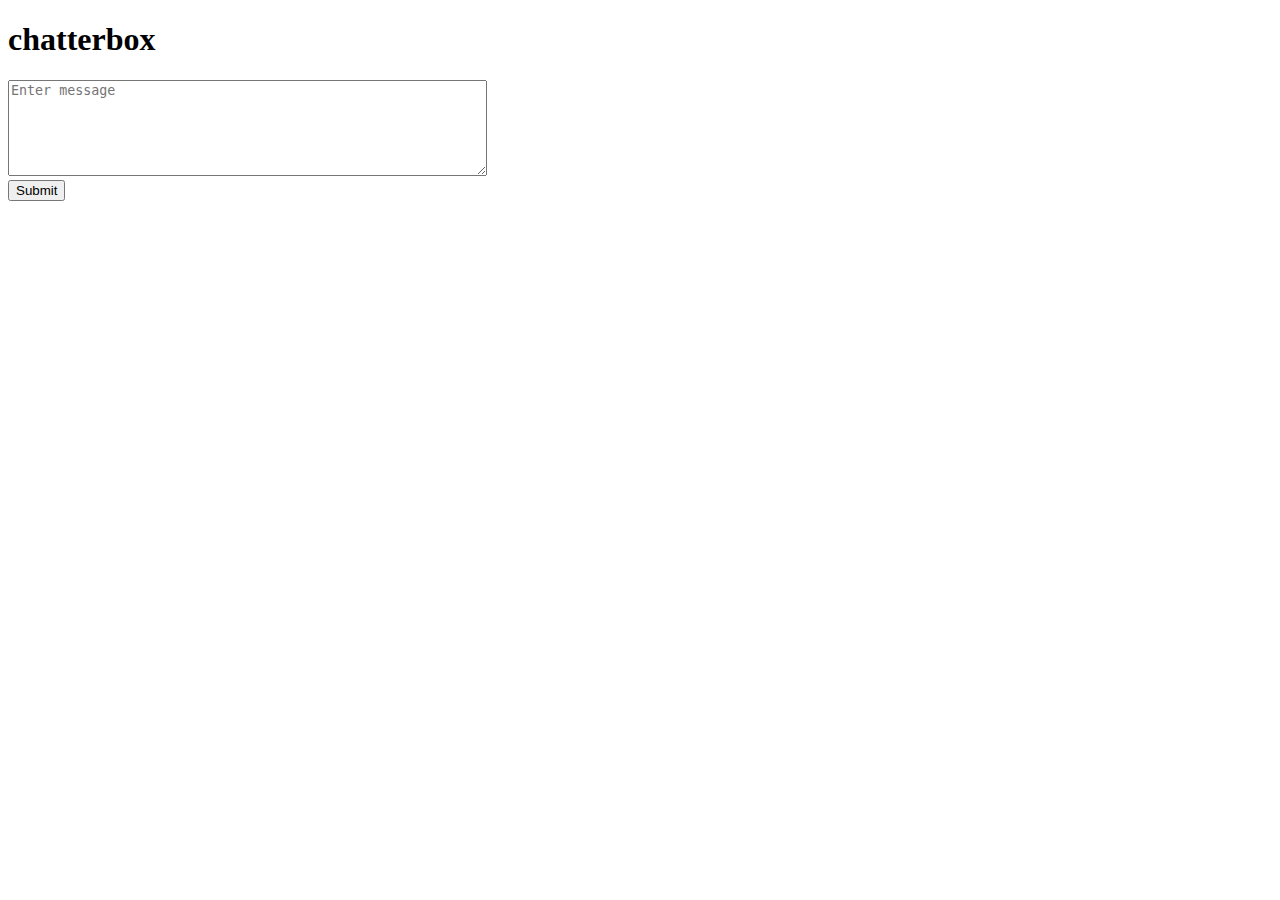
==== client/index.html @ 7e51557c "Completes most of the test cases." ====
<!doctype html>
<html>
  <head>
    <meta charset="utf-8">
    <title>chatterbox</title>
    <link rel="stylesheet" href="styles/styles.css">
    <link rel="stylesheet" href="bower_components/bootstrap/dist/css/bootstrap.min.css"

    <!-- dependencies -->
    <script src="bower_components/jquery/jquery.min.js"></script>
    <script src="bower_components/underscore/underscore-min.js"></script>
    <!-- your scripts -->
    <script src="env/config.js"></script>
    <script src="scripts/app.js"></script>
    <script src="scripts/events.js"></script>
  </head>
  <body>
    <div id="main">
      <h1>chatterbox</h1>
      <!-- Your HTML goes here! -->
      <ul class='list-group' id='chats'>
      </ul>
      <div class="container">
        <textarea id="chatMessage" placeholder="Enter message" rows="6" cols="57"></textarea>
        <div>
          <button type="button" class="btn btn-success">Submit</button>
        </div>
      </div>
    </div>
  </body>
</html>
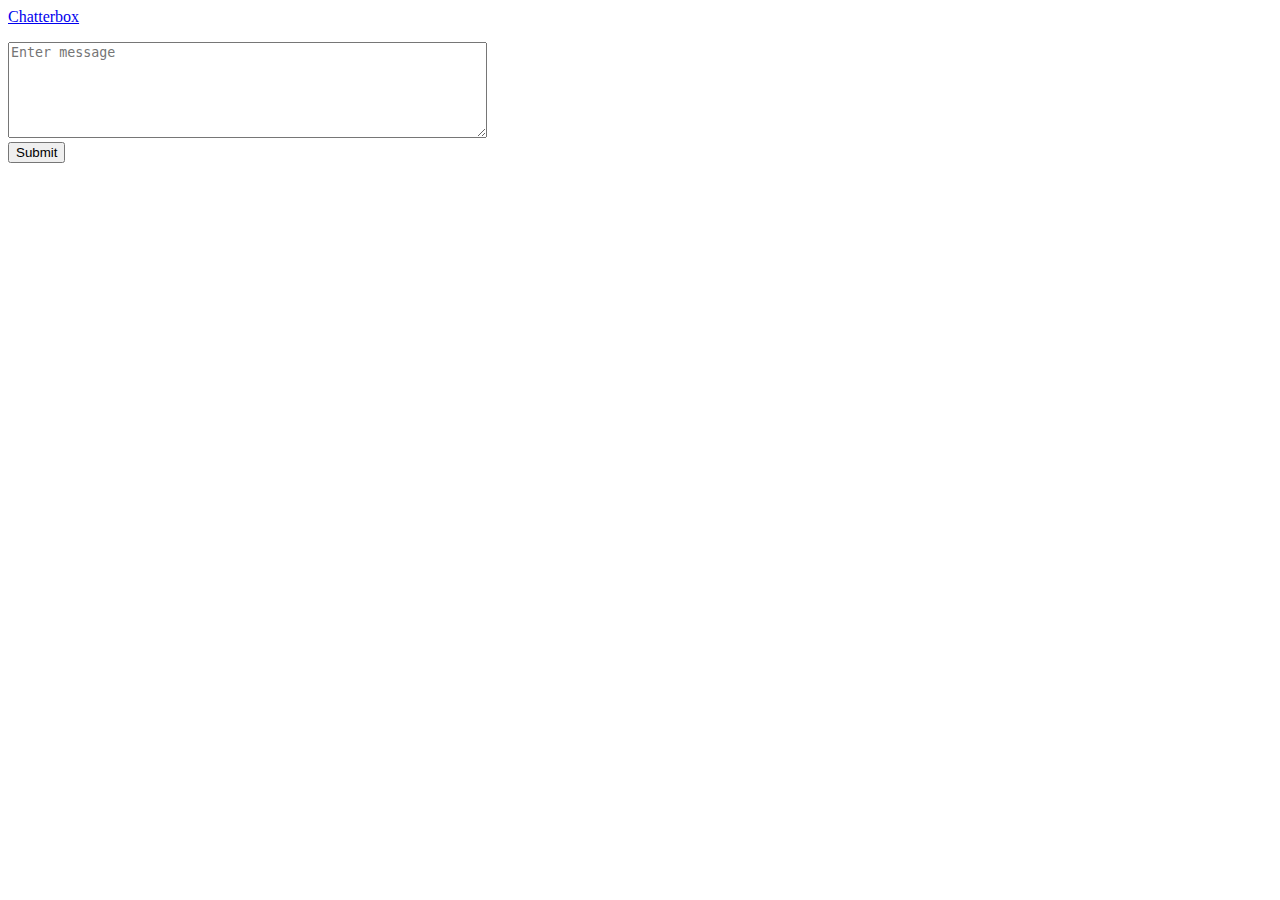
==== commit e368ef5c: "Code cleanup and improved front-end functionality" ====
--- a/client/index.html
+++ b/client/index.html
@@ -9,21 +9,40 @@
     <!-- dependencies -->
     <script src="bower_components/jquery/jquery.min.js"></script>
     <script src="bower_components/underscore/underscore-min.js"></script>
+    <script src="bower_components/bootstrap/dist/js/bootstrap.min.js"></script>
     <!-- your scripts -->
     <script src="env/config.js"></script>
     <script src="scripts/app.js"></script>
     <script src="scripts/events.js"></script>
   </head>
   <body>
-    <div id="main">
-      <h1>chatterbox</h1>
-      <!-- Your HTML goes here! -->
-      <ul class='list-group' id='chats'>
-      </ul>
-      <div class="container">
-        <textarea id="chatMessage" placeholder="Enter message" rows="6" cols="57"></textarea>
-        <div>
-          <button type="button" class="btn btn-success">Submit</button>
+    <nav class="navbar navbar-inverse" role=navigation>
+      <div class=container>
+        <div class=navbar-header>
+          <a class=navbar-brand href="#">Chatterbox</a>
+        </div>
+      </div>
+    </nav>
+    <div class="container">
+      <div class="row">
+        <div class="col-md-8">
+        <div role="tabpanel">
+        <!-- Nav tabs -->
+        <ul class="nav nav-tabs" role="tablist"></ul>
+        <!-- Tab panes -->
+        <div class="tab-content"></div>
+      </div>
+          <!-- Your HTML goes here! -->
+          <ul class='list-group' id='chats'>
+          </ul>
+        </div>
+        <div class="col-md-4">
+          <textarea id="message" placeholder="Enter message" rows="6" cols="57"></textarea>
+          <div>
+            <button type="button" class="btn btn-success submit" id="send">Submit</button>
+          </div>
+          <ul class="rooms">
+          </ul>
         </div>
       </div>
     </div>
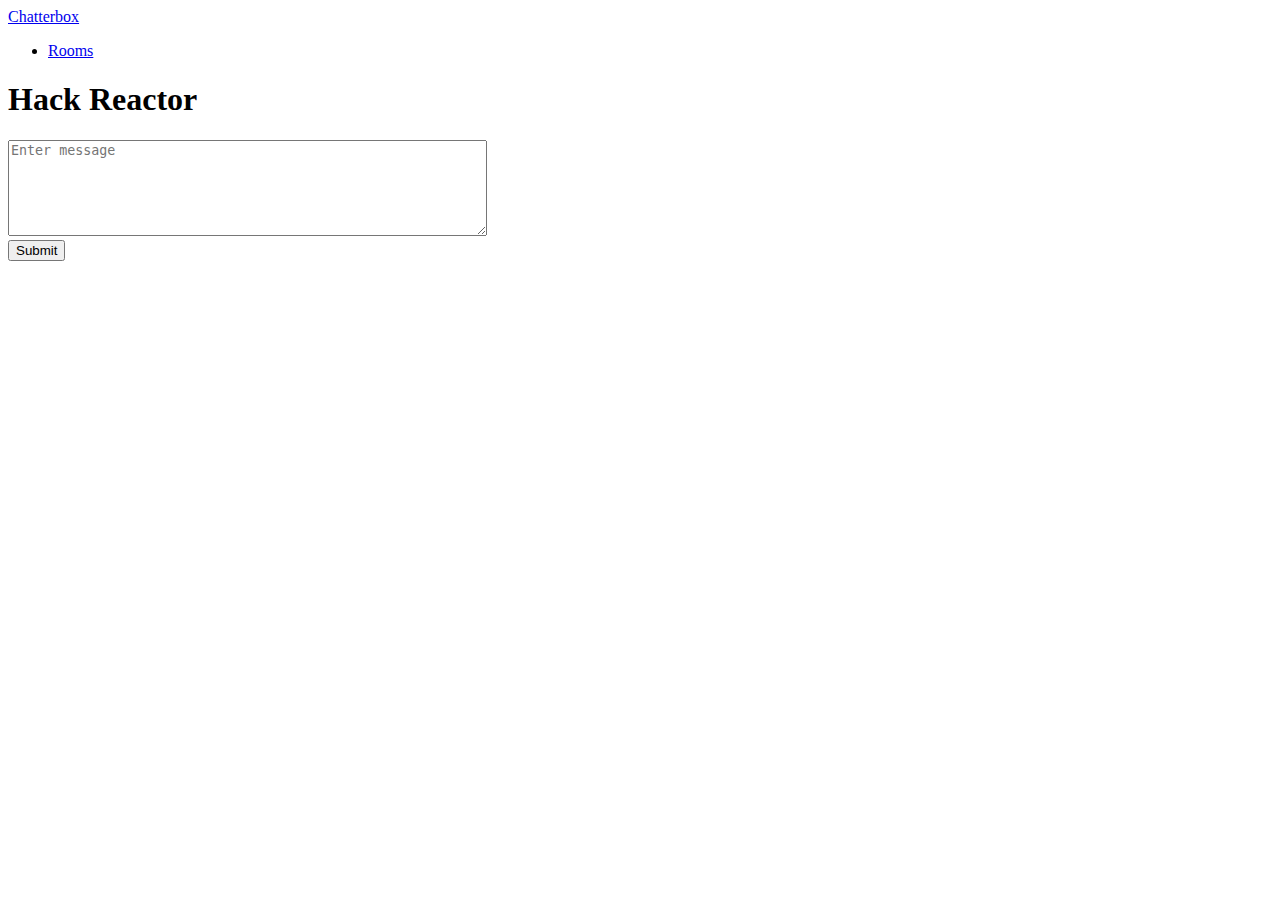
==== commit c1e41f23: "Completes Room requirements" ====
--- a/client/index.html
+++ b/client/index.html
@@ -1,4 +1,4 @@
-<!doctype html>
+ <!doctype html>
 <html>
   <head>
     <meta charset="utf-8">
@@ -16,22 +16,23 @@
     <script src="scripts/events.js"></script>
   </head>
   <body>
-    <nav class="navbar navbar-inverse" role=navigation>
-      <div class=container>
-        <div class=navbar-header>
-          <a class=navbar-brand href="#">Chatterbox</a>
+    <nav class="navbar navbar-inverse" role="navigation">
+      <div class="container">
+        <div class="navbar-header">
+          <a class="navbar-brand" href="#">Chatterbox</a>
+          <ul class="nav navbar-nav">
+            <li class="dropdown">
+            <a href="#" class="dropdown-toggle" data-toggle="dropdown">Rooms<span class="caret"></span></a>
+            <ul class="dropdown-menu" role="menu" id="roomMenu">
+          </ul>
         </div>
       </div>
+
     </nav>
     <div class="container">
       <div class="row">
         <div class="col-md-8">
-        <div role="tabpanel">
-        <!-- Nav tabs -->
-        <ul class="nav nav-tabs" role="tablist"></ul>
-        <!-- Tab panes -->
-        <div class="tab-content"></div>
-      </div>
+        <h1>Hack Reactor</h1>
           <!-- Your HTML goes here! -->
           <ul class='list-group' id='chats'>
           </ul>
@@ -44,7 +45,6 @@
           <ul class="rooms">
           </ul>
         </div>
-      </div>
     </div>
   </body>
 </html>
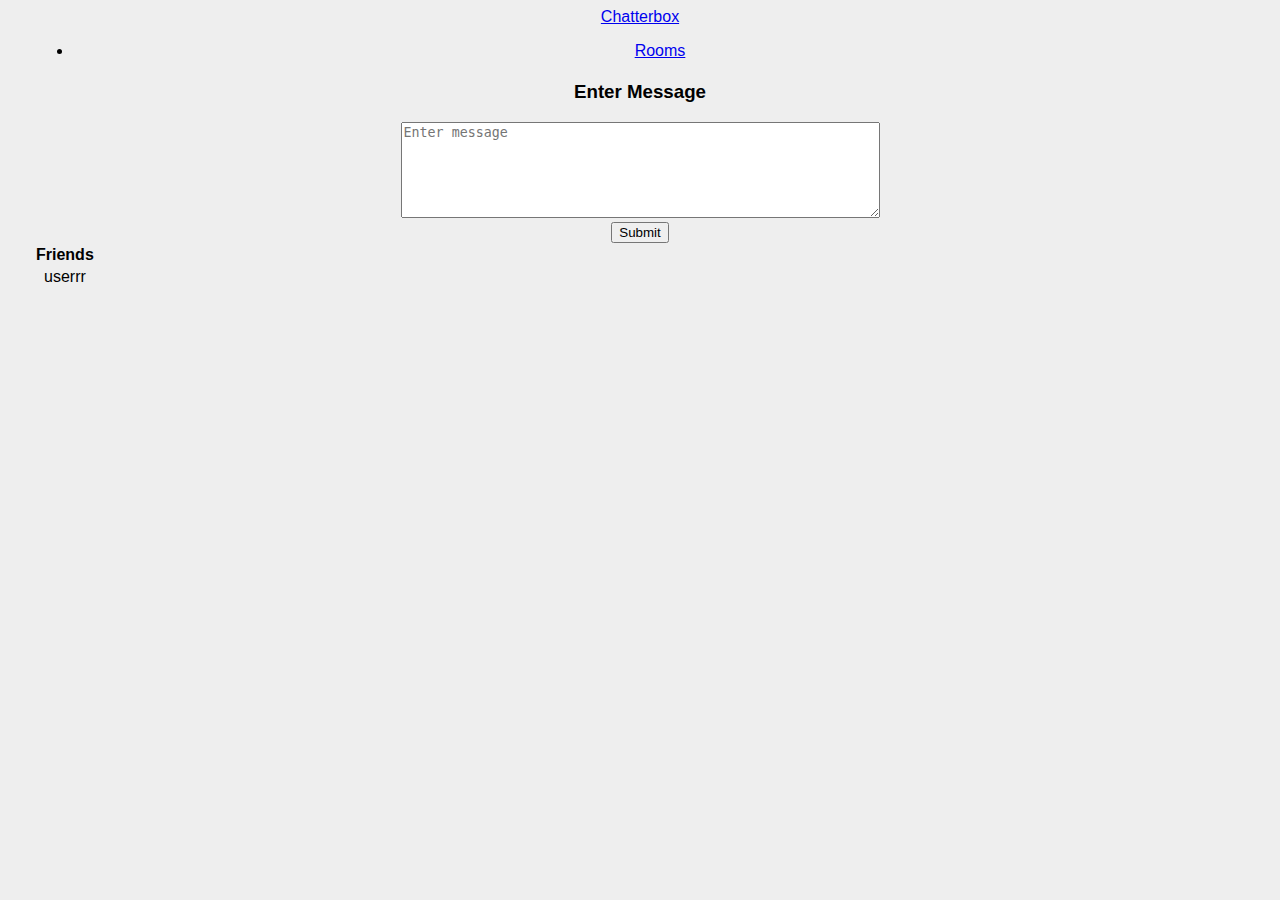
==== commit 8ef6041a: "Friends addition" ====
--- a/client/index.html
+++ b/client/index.html
@@ -27,23 +27,34 @@
           </ul>
         </div>
       </div>
+    </nav>
 
-    </nav>
     <div class="container">
       <div class="row">
         <div class="col-md-8">
-        <h1>Hack Reactor</h1>
+        <h1></h1>
           <!-- Your HTML goes here! -->
           <ul class='list-group' id='chats'>
           </ul>
         </div>
         <div class="col-md-4">
+          <h3>Enter Message</h3>
           <textarea id="message" placeholder="Enter message" rows="6" cols="57"></textarea>
           <div>
             <button type="button" class="btn btn-success submit" id="send">Submit</button>
           </div>
-          <ul class="rooms">
-          </ul>
+          <div class="row">
+          <table class="table table-bordered">
+            <tr>
+              <th>Friends</th>
+            </tr>
+            <tr>
+              <td>
+              userrr
+              </td>
+            </tr>
+          </table>
+          </div>
         </div>
     </div>
   </body>
--- a/client/styles/styles.css
+++ b/client/styles/styles.css
@@ -0,0 +1,87 @@
+body {
+    background: #eee;
+    text-align: center;
+    padding: 0 25px;
+    font-family: arial, sans-serif;
+}
+
+#main {
+    width: 500px;
+    margin: auto;
+    text-align: left;
+    background: white;
+    padding: 50px 60px;
+    border: solid #ddd;
+    border-width: 0 1px 1px 1px;
+}
+
+#main h1 {
+    margin-top: 0;
+    font-size: 35px;
+    margin-bottom: 5px;
+    padding: 5px;
+}
+
+#main h1 span {
+    font-style:italic;
+}
+
+#main ul {
+    padding-left: 20px;
+}
+
+#main .error {
+    border: 1px solid red;
+    background: #FDEFF0;
+    padding: 20px;
+}
+
+#main .success {
+    margin-top: 25px;
+}
+
+#main .success code {
+    font-size: 12px;
+    color: green;
+    line-height: 13px;
+}
+
+form {
+    padding: 20px;
+    padding-left: 0;
+    margin-bottom: 20px;
+}
+
+form input[type=text] {
+    margin-right: 10px;
+    width: 70%;
+    font-size: 12px;
+    padding: 5px;
+}
+
+.chat {
+    padding: 5px;
+    margin-bottom: 5px;
+    background-color: #eee;
+}
+
+.chat .username {
+    font-weight: 800;
+}
+
+.chat:hover {
+    background-color: #ddd;
+}
+
+.spinner {
+    float: right;
+    height: 46px;
+    margin-bottom: 5px;
+}
+
+.spinner img {
+    padding: 10px;
+}
+.username {
+    cursor: pointer;
+}
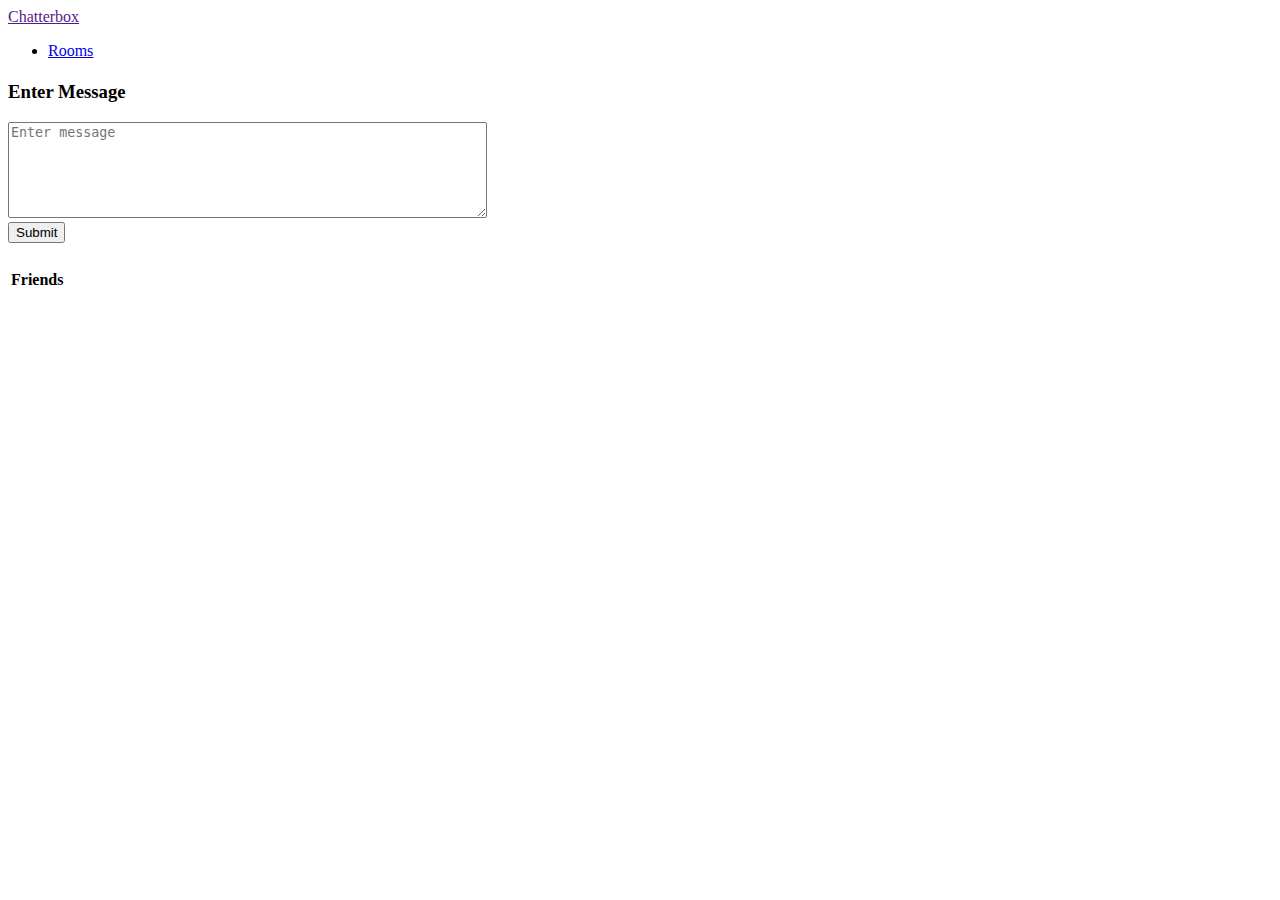
==== commit 96505f7a: "Completes all basic requirements" ====
--- a/client/index.html
+++ b/client/index.html
@@ -4,7 +4,7 @@
     <meta charset="utf-8">
     <title>chatterbox</title>
     <link rel="stylesheet" href="styles/styles.css">
-    <link rel="stylesheet" href="bower_components/bootstrap/dist/css/bootstrap.min.css"
+    <link rel="stylesheet" href="bower_components/bootstrap/dist/css/bootstrap.min.css">
 
     <!-- dependencies -->
     <script src="bower_components/jquery/jquery.min.js"></script>
@@ -16,10 +16,10 @@
     <script src="scripts/events.js"></script>
   </head>
   <body>
-    <nav class="navbar navbar-inverse" role="navigation">
+    <nav class="navbar navbar-inverse navbar-static-top" role="navigation">
       <div class="container">
         <div class="navbar-header">
-          <a class="navbar-brand" href="#">Chatterbox</a>
+          <a class="navbar-brand" href="">Chatterbox</a>
           <ul class="nav navbar-nav">
             <li class="dropdown">
             <a href="#" class="dropdown-toggle" data-toggle="dropdown">Rooms<span class="caret"></span></a>
@@ -43,15 +43,10 @@
           <div>
             <button type="button" class="btn btn-success submit" id="send">Submit</button>
           </div>
-          <div class="row">
+          <div class="row col-md-12">
           <table class="table table-bordered">
             <tr>
               <th>Friends</th>
-            </tr>
-            <tr>
-              <td>
-              userrr
-              </td>
             </tr>
           </table>
           </div>
--- a/client/styles/styles.css
+++ b/client/styles/styles.css
@@ -1,4 +1,4 @@
-body {
+/*body {
     background: #eee;
     text-align: center;
     padding: 0 25px;
@@ -81,7 +81,15 @@
 
 .spinner img {
     padding: 10px;
-}
+}*/
 .username {
     cursor: pointer;
 }
+
+.table {
+    margin-top: 25px;
+}
+
+.friend {
+    color: red;
+}
